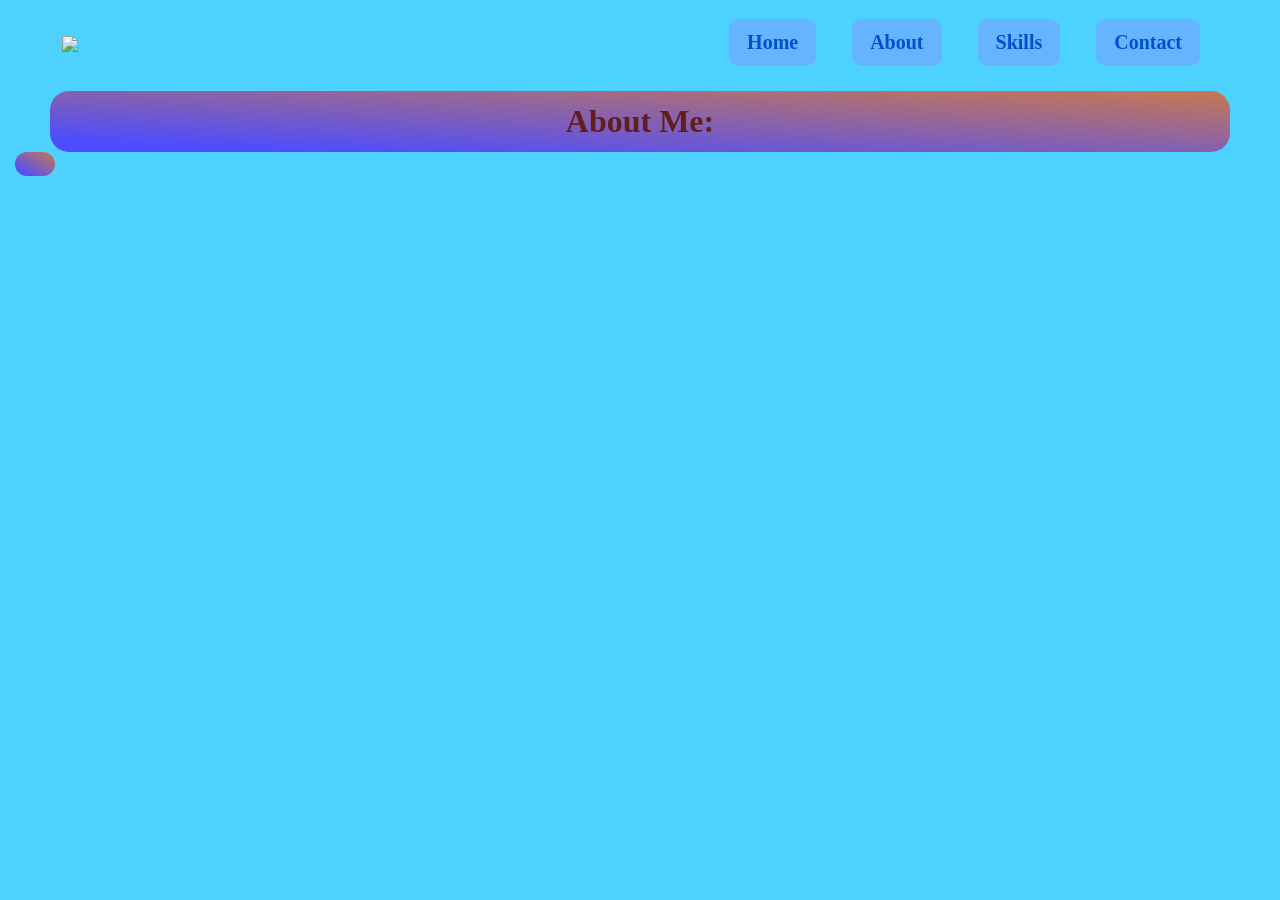
==== about.html @ dcc788db "Add files via upload" ====
<!DOCTYPE html>
<html lang="en">
<head>
  <meta charset="UTF-8">
<title>My Portfolio</title>
  <link rel="stylesheet" href="style.css">
</head>
<body>
  
    <div class="navbar">
      <img src="https://static.wikia.nocookie.net/oggyandthecockroaches/images/5/54/Oggy_Wiggling_Fingers_Stock_Art_Black_and_White_-removebg-preview.png/revision/latest?cb=20241210170829" class="logo">
      <ul>
        <li><a href="index.html">Home</a></li>
        <li><a href="about.html">About</a></li>
        <li><a href="skill.html">Skills</a></li>
        <li><a href="contact.html">Contact</a></li>
      </ul>        
  </div>
  
  <main>
  <div class="bio">
    <h1 style="text-align: center; text-size: 12px;">About Me:</h1> 
    <img src=""</div>
    </main>
  
  
  </div>
</body>
</html>
---- style.css ----
* {
  margin: 0;
  padding: 0;
  background-color: #4dd2ff;
  font-family: "Times New Roman", cursive;
 }


.navbar {
  width: 90%;
  display: flex;
  margin: auto;
  padding: 15px 0;
  align-items: center;
  justify-content: space-between;
  border-radius: 30px;
}

.navbar .logo{
  width: 160px;
  cursor: pointer;
  margin-top: -3px;
  margin-left: -2px;
}


ul {
  margin-top: -4px;
}

ul li {
  list-style: none;
  display: inline-block;
  padding: 10px 16px;
}

ul li a {
  font-size: 20px;
  font-weight: bold;
  padding: 12px 18px;
  font-family: "Times New Roman", cursive;
  text-decoration: none;
  color: #0052cc;
  margin-top: -3%;
  background: #66b3ff;
  border-radius: 10px;
  display: block;
}

ul li a:hover {
  color: goldenrod;
  background: darkred;
}


.bio h1{
  background: linear-gradient(to top right, #4d4dff 10%, #c87850 100%);
  color: #611e1e;
  border-radius: 19px;
  margin-left: 50px;
  margin-right: 50px;
  padding: 12px 20px;
}

.bio p{
  background: linear-gradient(to top right, #4d4dff 10%, #c87850 100%);
  color: #611e1e;
  border-radius: 19px;
  margin-left: 15px;
  margin-right: 75px;
  padding: 12px 20px;
}

.bio img{
  background: linear-gradient(to top right, #4d4dff 10%, #c87850 100%);
  color: #611e1e;
  border-radius: 19px;
  margin-left: 15px;
  margin-right: 75px;
  padding: 12px 20px;
  max-width: 85%;
  align-content: center;
}
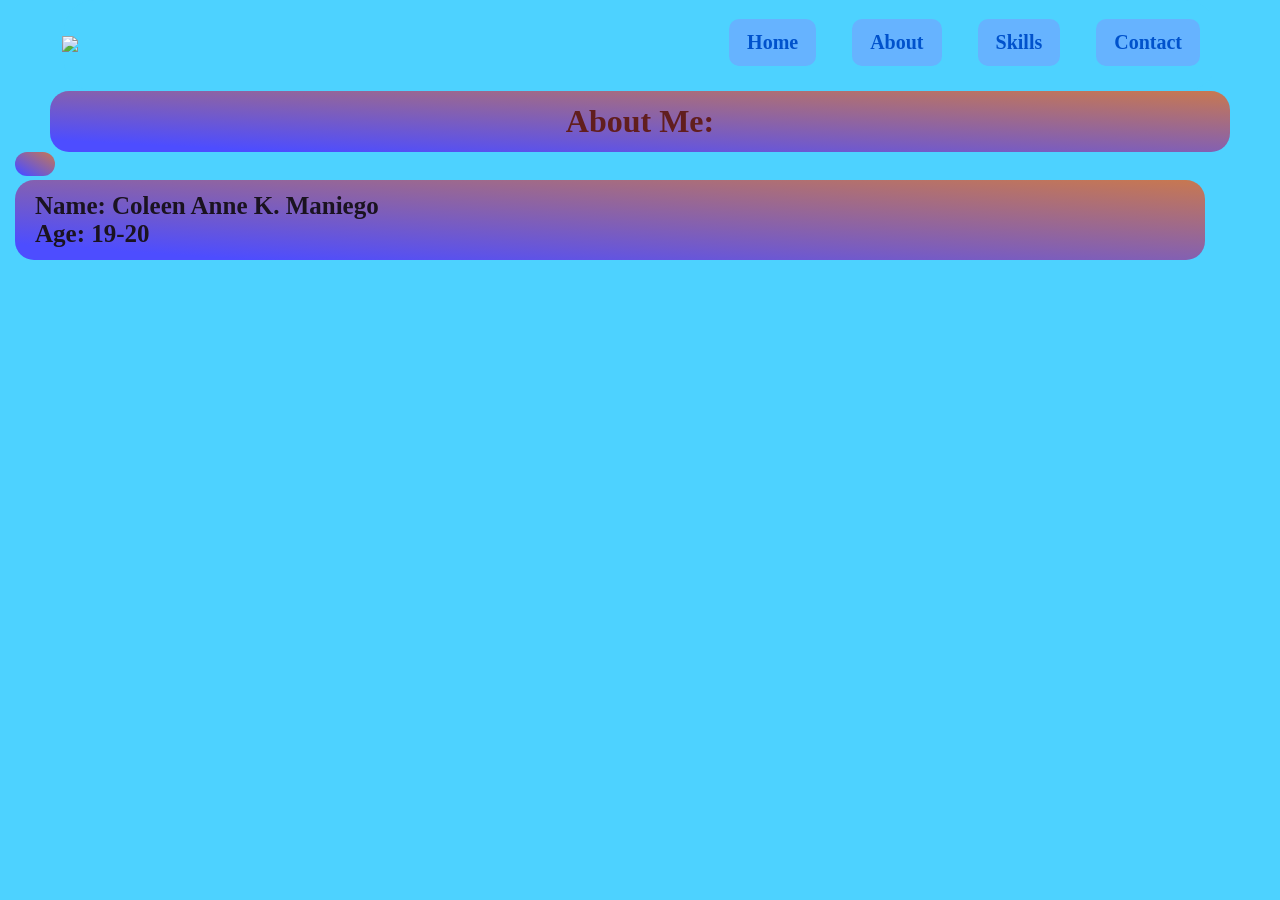
==== commit c305ad57: "Add files via upload" ====
--- a/about.html
+++ b/about.html
@@ -8,7 +8,7 @@
 <body>
   
     <div class="navbar">
-      <img src="https://static.wikia.nocookie.net/oggyandthecockroaches/images/5/54/Oggy_Wiggling_Fingers_Stock_Art_Black_and_White_-removebg-preview.png/revision/latest?cb=20241210170829" class="logo">
+      <img src="https://static.wikia.nocookie.net/oggyandthecockroaches/images/d/d9/OGGY_PERSO.png/revision/latest?cb=20181112161051" class="logo">
       <ul>
         <li><a href="index.html">Home</a></li>
         <li><a href="about.html">About</a></li>
@@ -20,7 +20,8 @@
   <main>
   <div class="bio">
     <h1 style="text-align: center; text-size: 12px;">About Me:</h1> 
-    <img src=""</div>
+    <img src="">
+    <p style="color: #1a1320; font-weight: bold; font-size: 25px;">Name: Coleen Anne K. Maniego<br>Age: 19-20<br></p>
     </main>
   
   
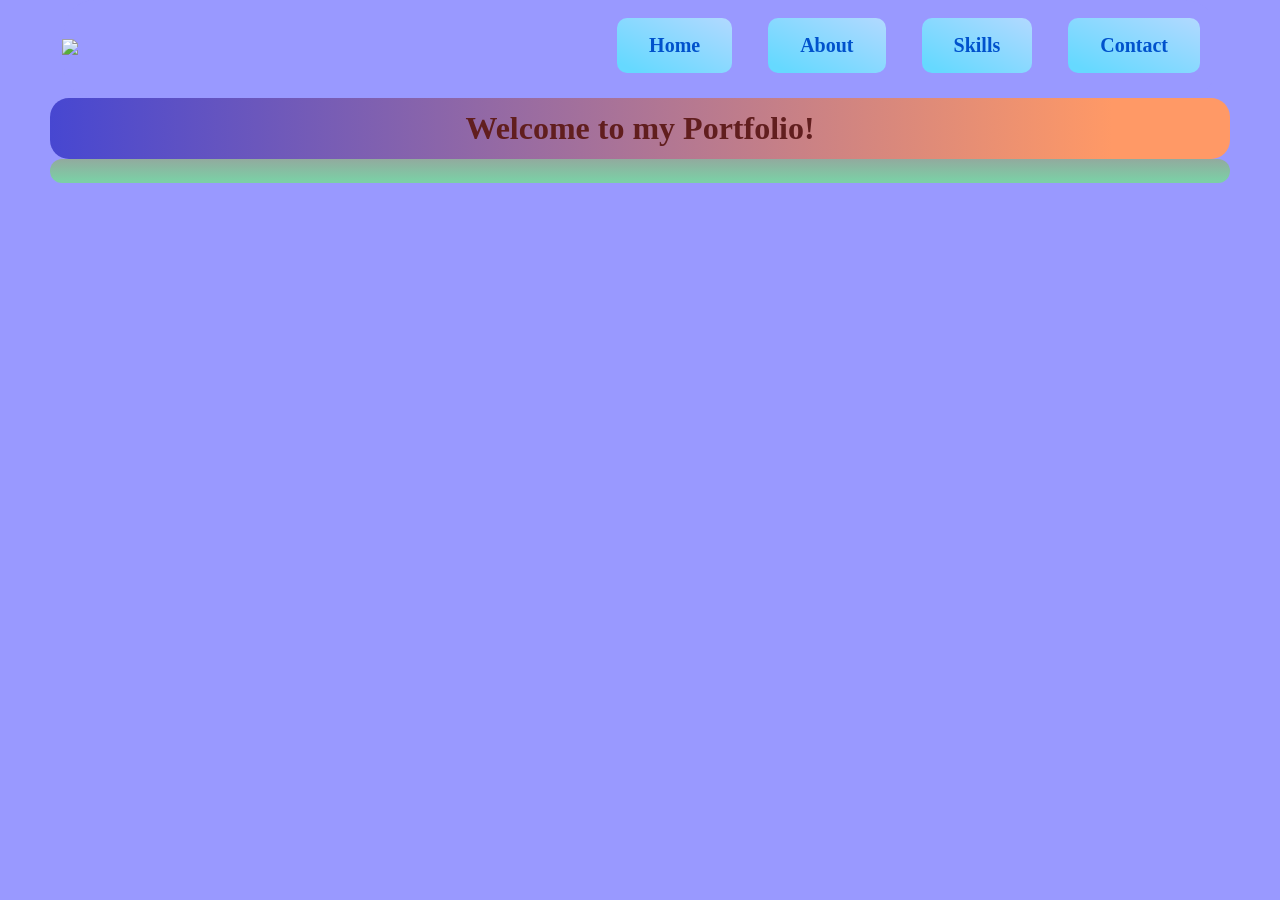
==== commit c5e4cd1a: "Add files via upload" ====
--- a/about.html
+++ b/about.html
@@ -8,7 +8,7 @@
 <body>
   
     <div class="navbar">
-      <img src="https://static.wikia.nocookie.net/oggyandthecockroaches/images/d/d9/OGGY_PERSO.png/revision/latest?cb=20181112161051" class="logo">
+      <img src="https://raw.githubusercontent.com/coleen-maniego/FINAL-EXAMS/refs/heads/main/image_folder/Pastel(1).png" class="logo">
       <ul>
         <li><a href="index.html">Home</a></li>
         <li><a href="about.html">About</a></li>
@@ -19,12 +19,12 @@
   
   <main>
   <div class="bio">
-    <h1 style="text-align: center; text-size: 12px;">About Me:</h1> 
-    <img src="">
-    <p style="color: #1a1320; font-weight: bold; font-size: 25px;">Name: Coleen Anne K. Maniego<br>Age: 19-20<br></p>
+    <h1 style="text-align: center; text-size: 12px;">Welcome to my Portfolio!</h1> 
+   </div>
+    
+    <div class="bio">
+       <h1 style="font-size: 25px; color: #c71585; background: linear-gradient(to top, #7ccfa6 10%, #92aa9e 100%)";></h1>
+    </div>
     </main>
-  
-  
-  </div>
 </body>
-</html>
+</html>
--- a/style.css
+++ b/style.css
@@ -1,7 +1,7 @@
 * {
+  background-color: #9999ff;
   margin: 0;
   padding: 0;
-  background-color: #4dd2ff;
   font-family: "Times New Roman", cursive;
  }
 
@@ -37,12 +37,12 @@
 ul li a {
   font-size: 20px;
   font-weight: bold;
-  padding: 12px 18px;
+  padding: 16px 32px;
   font-family: "Times New Roman", cursive;
   text-decoration: none;
   color: #0052cc;
   margin-top: -3%;
-  background: #66b3ff;
+  background: linear-gradient(to top right, #66d9ff 10%, #b2d9ff 100%);
   border-radius: 10px;
   display: block;
 }
@@ -54,7 +54,16 @@
 
 
 .bio h1{
-  background: linear-gradient(to top right, #4d4dff 10%, #c87850 100%);
+  background: linear-gradient(to left, #ff9966 10%, #4747d1 100%);
+  color: #611e1e;
+  border-radius: 19px;
+  margin-left: 50px;
+  margin-right: 50px;
+  padding: 12px 20px;
+}
+
+.bio h3{
+  background: linear-gradient(to left, #ff9966 10%, #4747d1 100%);
   color: #611e1e;
   border-radius: 19px;
   margin-left: 50px;
@@ -63,7 +72,7 @@
 }
 
 .bio p{
-  background: linear-gradient(to top right, #4d4dff 10%, #c87850 100%);
+  background: linear-gradient(to left, #ff9966 10%, #4747d1 100%);
   color: #611e1e;
   border-radius: 19px;
   margin-left: 15px;
@@ -72,12 +81,12 @@
 }
 
 .bio img{
-  background: linear-gradient(to top right, #4d4dff 10%, #c87850 100%);
+  background: linear-gradient(to left, #ff9966 10%, #4747d1 100%);
   color: #611e1e;
   border-radius: 19px;
+  align-content: center;
   margin-left: 15px;
   margin-right: 75px;
   padding: 12px 20px;
   max-width: 85%;
-  align-content: center;
 }
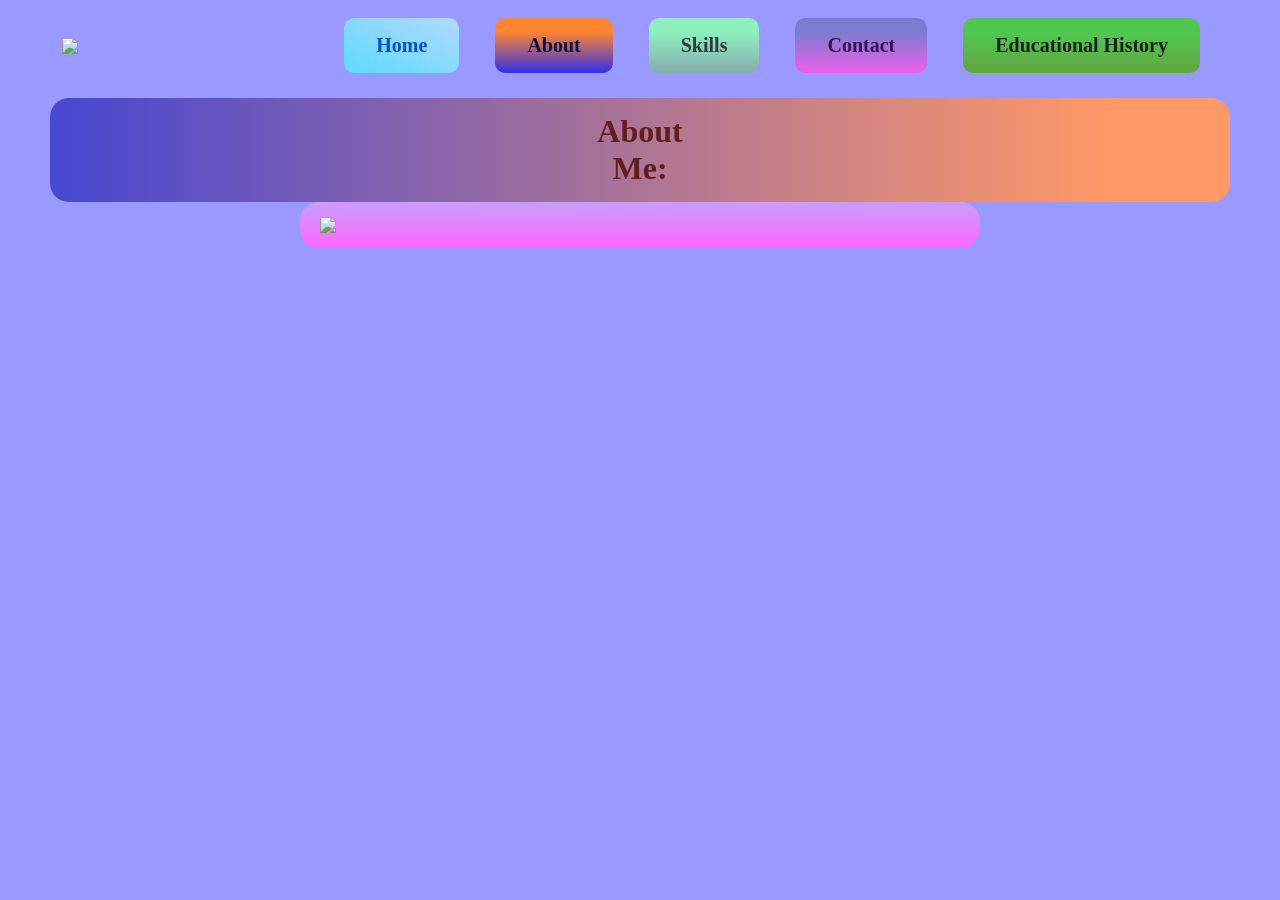
==== commit 5a3c3057: "Add files via upload" ====
--- a/about.html
+++ b/about.html
@@ -2,29 +2,29 @@
 <html lang="en">
 <head>
   <meta charset="UTF-8">
+  <meta name="viewport" content="width=device-width, initial-scale=1.0">
 <title>My Portfolio</title>
   <link rel="stylesheet" href="style.css">
 </head>
 <body>
   
     <div class="navbar">
-      <img src="https://raw.githubusercontent.com/coleen-maniego/FINAL-EXAMS/refs/heads/main/image_folder/Pastel(1).png" class="logo">
+      <a href="index.html"><img src="https://raw.githubusercontent.com/coleen-maniego/FINAL-EXAMS/refs/heads/main/image_folder/Pastel(1).png" class="logo"></a>
       <ul>
         <li><a href="index.html">Home</a></li>
-        <li><a href="about.html">About</a></li>
-        <li><a href="skill.html">Skills</a></li>
-        <li><a href="contact.html">Contact</a></li>
+        <li><a href="about.html" style="background: linear-gradient(to bottom, #ff8533 25%, #2f2fea 100%); color: #0f0f3d;">About</a></li>
+        <li><a href="skill.html" style="background: linear-gradient(to bottom, #8fefbf 25%, #85adad 100%); color: #293d3d;">Skills</a></li>
+        <li><a href="contact.html" style="background: linear-gradient(to bottom, #7c7ccf 25%, #ed5fed 100%); color: #331155;">Contact</a></li>
+        <li><a href="edu.html" style="background: linear-gradient(to bottom, #50c850 25%, #62a442 100%); color: #16240f;">Educational History</a></li>       
       </ul>        
   </div>
   
   <main>
   <div class="bio">
-    <h1 style="text-align: center; text-size: 12px;">Welcome to my Portfolio!</h1> 
-   </div>
+    <h1 style="text-align: center; text-size: 10px;">About<br>Me:</h1>
+    <img src="https://raw.githubusercontent.com/coleen-maniego/FINAL-EXAMS/refs/heads/main/image_folder/CoverLook.jpg" style="background: linear-gradient(to bottom, #cc99ff 10%, #ff66ff 100%)";>
+  </div>
     
-    <div class="bio">
-       <h1 style="font-size: 25px; color: #c71585; background: linear-gradient(to top, #7ccfa6 10%, #92aa9e 100%)";></h1>
-    </div>
     </main>
 </body>
 </html>
--- a/style.css
+++ b/style.css
@@ -52,6 +52,27 @@
   background: darkred;
 }
 
+.bio details{
+  background: linear-gradient(to left, #ff9966 10%, #4747d1 100%);
+  color: #611e1e;
+  border-radius: 19px;
+  margin-left: 15px;
+  margin-right: 75px;
+  padding: 15px 20px;
+  font-size: 25px;
+  font-weight: bold;
+}
+
+.bio summary{
+  background: linear-gradient(to left, #ff9966 10%, #4747d1 100%);
+  color: #611e1e;
+  border-radius: 19px;
+  margin-left: 15px;
+  margin-right: 75px;
+  padding: 15px 20px;
+  font-size: 25px;
+  font-weight: bold;
+}
 
 .bio h1{
   background: linear-gradient(to left, #ff9966 10%, #4747d1 100%);
@@ -59,7 +80,7 @@
   border-radius: 19px;
   margin-left: 50px;
   margin-right: 50px;
-  padding: 12px 20px;
+  padding: 15px 20px;
 }
 
 .bio h3{
@@ -68,7 +89,31 @@
   border-radius: 19px;
   margin-left: 50px;
   margin-right: 50px;
-  padding: 12px 20px;
+  padding: 15px 20px;
+}
+
+.bio a{
+  background: linear-gradient(to left, #ff9966 10%, #4747d1 100%);
+  color: #611e1e;
+  font-size: 35px;
+  font-weight: bolder;
+  text-align: center;
+  border-radius: 19px;
+  margin-left: 50px;
+  margin-right: 50px;
+  padding: 15px 20px;
+}
+
+.bio a{
+  background: linear-gradient(to left, #701040 10%, #db70b8 100%);
+  color: #ffffff;
+  font-size: 35px;
+  font-weight: bolder;
+  text-align: center;
+  border-radius: 19px;
+  margin-left: 50px;
+  margin-right: 50px;
+  padding: 15px 20px;
 }
 
 .bio p{
@@ -77,16 +122,16 @@
   border-radius: 19px;
   margin-left: 15px;
   margin-right: 75px;
-  padding: 12px 20px;
+  padding: 15px 20px;
 }
 
 .bio img{
   background: linear-gradient(to left, #ff9966 10%, #4747d1 100%);
   color: #611e1e;
   border-radius: 19px;
-  align-content: center;
-  margin-left: 15px;
-  margin-right: 75px;
-  padding: 12px 20px;
-  max-width: 85%;
+  display: block;
+  margin-left: auto;
+  margin-right: auto;
+  padding: 15px 20px;
+  max-width: 50%;
 }
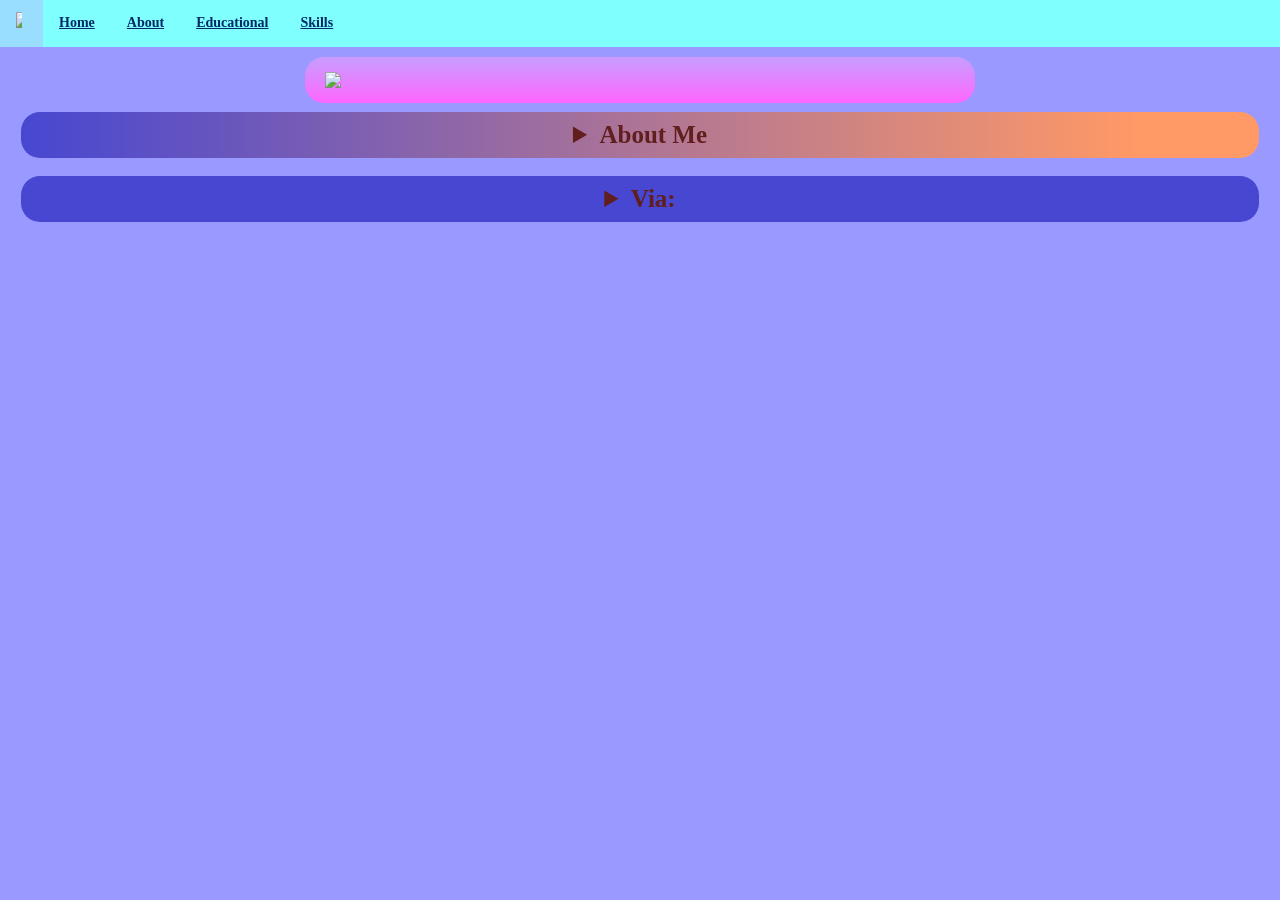
==== commit 373024d5: "Add files via upload" ====
--- a/about.html
+++ b/about.html
@@ -8,21 +8,35 @@
 </head>
 <body>
   
-    <div class="navbar">
-      <a href="index.html"><img src="https://raw.githubusercontent.com/coleen-maniego/FINAL-EXAMS/refs/heads/main/image_folder/Pastel(1).png" class="logo"></a>
-      <ul>
+    <nav class="navbar">
+        <a href="index.html" style="background-color: #99ddff;"><img src="https://raw.githubusercontent.com/coleen-maniego/FINAL-EXAMS/refs/heads/main/image_folder/PastelPeek(1).png" class="logo" style="background: #99ddff;"></a>
+        <ul>
         <li><a href="index.html">Home</a></li>
-        <li><a href="about.html" style="background: linear-gradient(to bottom, #ff8533 25%, #2f2fea 100%); color: #0f0f3d;">About</a></li>
-        <li><a href="skill.html" style="background: linear-gradient(to bottom, #8fefbf 25%, #85adad 100%); color: #293d3d;">Skills</a></li>
-        <li><a href="contact.html" style="background: linear-gradient(to bottom, #7c7ccf 25%, #ed5fed 100%); color: #331155;">Contact</a></li>
-        <li><a href="edu.html" style="background: linear-gradient(to bottom, #50c850 25%, #62a442 100%); color: #16240f;">Educational History</a></li>       
+        <li><a href="about.html">About</a></li>
+        <li><a href="edu.html">Educational</a></li>
+        <li><a href="skill.html">Skills</a></li>
+          
       </ul>        
-  </div>
+      </nav>
   
   <main>
   <div class="bio">
-    <h1 style="text-align: center; text-size: 10px;">About<br>Me:</h1>
-    <img src="https://raw.githubusercontent.com/coleen-maniego/FINAL-EXAMS/refs/heads/main/image_folder/CoverLook.jpg" style="background: linear-gradient(to bottom, #cc99ff 10%, #ff66ff 100%)";>
+  <img src="https://raw.githubusercontent.com/coleen-maniego/FINAL-EXAMS/refs/heads/main/image_folder/CoverLook.jpg" style="background: linear-gradient(to bottom, #cc99ff 10%, #ff66ff 100%)";>
+  </div>
+    
+    <div class="bio">
+      <details style="background-image: url('https://raw.githubusercontent.com/coleen-maniego/FINAL-EXAMS/refs/heads/main/image_folder/starry.jpg');">
+        <summary style="text-align: center;">About Me</summary>
+        <img src="https://raw.githubusercontent.com/coleen-maniego/FINAL-EXAMS/refs/heads/main/image_folder/Icon.jpg">
+        <p style="font-size: 10px; text-align: left;">Name: Coleen Anne K. Maniego<br>Age: 19-20<br>Gender: Female<br>Birthday: 04/04/07<br>Bio: Hello my name is Coleen and I like to create artworks and sing!</p>
+      </details>
+    </div>
+       
+  <div class="bio">
+    <details style="background: linear-gradient(to left, #4747d1 10%, #4747d1 100%); background-image: url('https://raw.githubusercontent.com/coleen-maniego/FINAL-EXAMS/refs/heads/main/image_folder/starry.jpg');">
+      <summary style="background: linear-gradient(to left, #4747d1 10%, #4747d1 100%); text-align: center;">Via:</summary>
+      <p style="text-align: center; background: linear-gradient(to left, #4747d1 10%, #4747d1 100%); color: #3a3a92; font-size: 12px;">coleen.anne.maniego@gmail.com<br>for emails</p>
+    </details>
   </div>
     
     </main>
--- a/style.css
+++ b/style.css
@@ -3,93 +3,101 @@
   margin: 0;
   padding: 0;
   font-family: "Times New Roman", cursive;
+  font-weight: bold;
  }
 
-
 .navbar {
-  width: 90%;
-  display: flex;
-  margin: auto;
-  padding: 15px 0;
-  align-items: center;
-  justify-content: space-between;
-  border-radius: 30px;
+  overflow: hidden;
+  background-color: #80ffff;
 }
 
-.navbar .logo{
-  width: 160px;
+.logo{
+  max-width: 50%;
   cursor: pointer;
   margin-top: -3px;
-  margin-left: -2px;
+  margin-left: -5px;
+  background-color: #80ffff;
+  }
+
+.logo img{
+  max-width: 40%;
+  cursor: pointer;
+  margin-top: -3px;
+  margin-left: -5px;
+  background-color: #80ffff;
+  }
+
+.navbar ul {
+  list-style-type: none;
+  padding: 0px;
+  margin: 0px;
+  font-size: 14px;
+  background-color: #80ffff;
 }
 
-
-ul {
-  margin-top: -4px;
+.navbar h1 {
+  text-align: center;
+  color: #141452;
+  font-weight: bold;
+  font-family: "Georgia" cursive;
+  background-color: #80ffff;
 }
 
-ul li {
-  list-style: none;
-  display: inline-block;
-  padding: 10px 16px;
+.navbar a {
+  float: left;
+  color: #002966;
+  text-align: center;
+  padding: 15px 16px;
+  font-size: 14px;
+  background-color: #80ffff;
 }
 
-ul li a {
-  font-size: 20px;
-  font-weight: bold;
-  padding: 16px 32px;
-  font-family: "Times New Roman", cursive;
-  text-decoration: none;
-  color: #0052cc;
-  margin-top: -3%;
-  background: linear-gradient(to top right, #66d9ff 10%, #b2d9ff 100%);
-  border-radius: 10px;
-  display: block;
+.navbar a:hover {
+  background-color: lightskyblue;
+  color: rebeccapurple;
 }
 
-ul li a:hover {
-  color: goldenrod;
-  background: darkred;
+.navbar li{
+  float: left;
 }
 
 .bio details{
   background: linear-gradient(to left, #ff9966 10%, #4747d1 100%);
   color: #611e1e;
   border-radius: 19px;
-  margin-left: 15px;
-  margin-right: 75px;
-  padding: 15px 20px;
+  margin-left: auto;
+  margin-right: auto;
+  padding: 9px 11px;
   font-size: 25px;
   font-weight: bold;
+  opaci
 }
-
 .bio summary{
   background: linear-gradient(to left, #ff9966 10%, #4747d1 100%);
   color: #611e1e;
   border-radius: 19px;
-  margin-left: 15px;
-  margin-right: 75px;
-  padding: 15px 20px;
+  margin-left: auto;
+  margin-right: auto;
+  padding: 9px 11px;
   font-size: 25px;
   font-weight: bold;
 }
-
 .bio h1{
   background: linear-gradient(to left, #ff9966 10%, #4747d1 100%);
   color: #611e1e;
   border-radius: 19px;
   margin-left: 50px;
   margin-right: 50px;
-  padding: 15px 20px;
+  padding: 9px 11px;
+  text-align: center;
 }
-
 .bio h3{
   background: linear-gradient(to left, #ff9966 10%, #4747d1 100%);
   color: #611e1e;
   border-radius: 19px;
   margin-left: 50px;
   margin-right: 50px;
-  padding: 15px 20px;
+  padding: 9px 11px;
 }
 
 .bio a{
@@ -101,30 +109,17 @@
   border-radius: 19px;
   margin-left: 50px;
   margin-right: 50px;
-  padding: 15px 20px;
+  padding: 9px 11px;
 }
-
-.bio a{
-  background: linear-gradient(to left, #701040 10%, #db70b8 100%);
-  color: #ffffff;
-  font-size: 35px;
-  font-weight: bolder;
-  text-align: center;
-  border-radius: 19px;
-  margin-left: 50px;
-  margin-right: 50px;
-  padding: 15px 20px;
-}
-
 .bio p{
   background: linear-gradient(to left, #ff9966 10%, #4747d1 100%);
   color: #611e1e;
+  font-weight: bold;
   border-radius: 19px;
-  margin-left: 15px;
-  margin-right: 75px;
-  padding: 15px 20px;
+  margin-left: auto;
+  margin-right: auto;
+  padding: 9px 11px;
 }
-
 .bio img{
   background: linear-gradient(to left, #ff9966 10%, #4747d1 100%);
   color: #611e1e;
@@ -135,3 +130,7 @@
   padding: 15px 20px;
   max-width: 50%;
 }
+main{
+  margin: 10px;
+  ga
+}
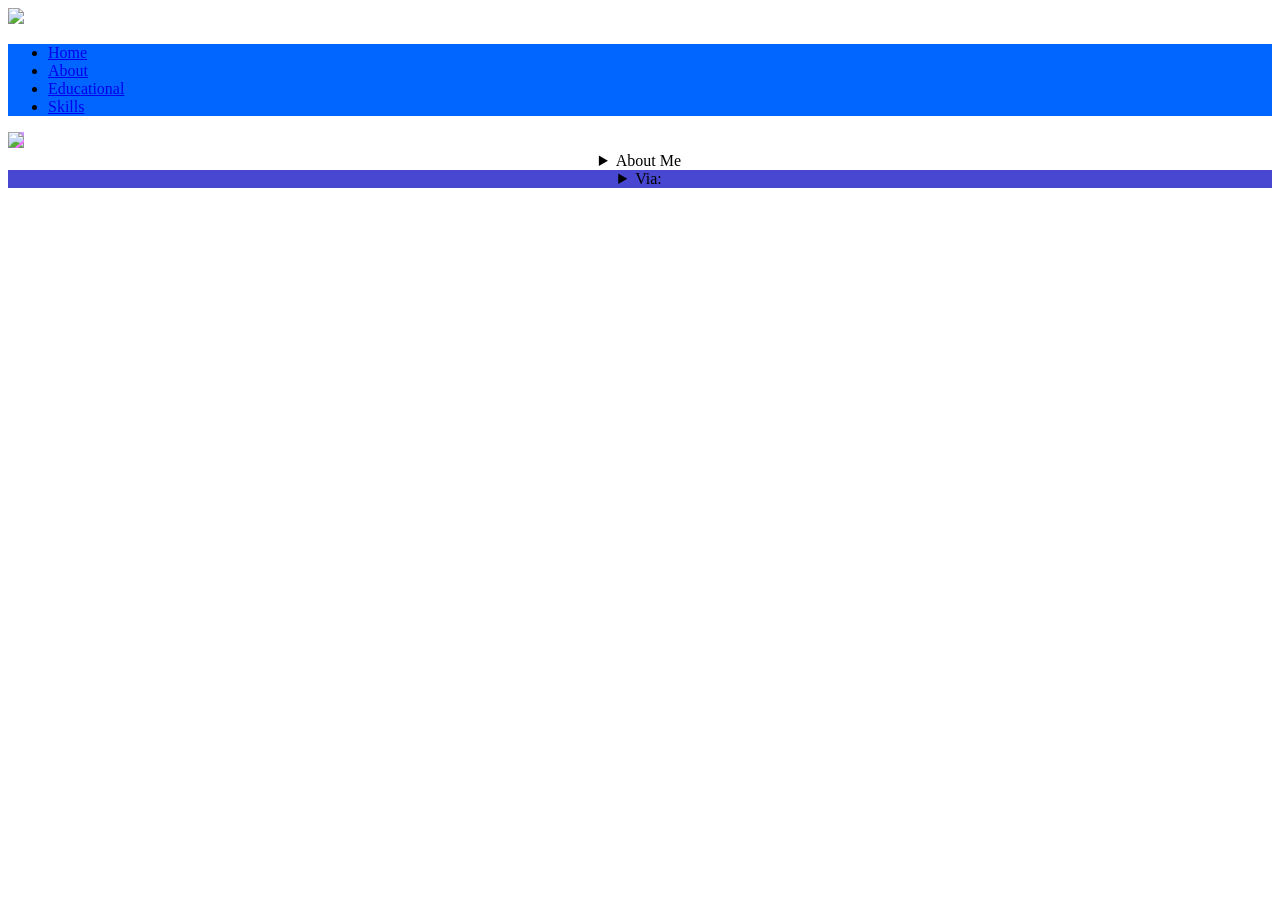
==== commit a8e73627: "Add files via upload" ====
--- a/about.html
+++ b/about.html
@@ -8,14 +8,15 @@
 </head>
 <body>
   
-    <nav class="navbar">
-        <a href="index.html" style="background-color: #99ddff;"><img src="https://raw.githubusercontent.com/coleen-maniego/FINAL-EXAMS/refs/heads/main/image_folder/PastelPeek(1).png" class="logo" style="background: #99ddff;"></a>
-        <ul>
-        <li><a href="index.html">Home</a></li>
-        <li><a href="about.html">About</a></li>
-        <li><a href="edu.html">Educational</a></li>
-        <li><a href="skill.html">Skills</a></li>
-          
+     <div class="navbar">
+        <a href="index.html"><img src="https://raw.githubusercontent.com/coleen-maniego/FINAL-EXAMS/refs/heads/main/image_folder/PastelPeek(1).png" class="logo"></a>
+  </div>
+      <nav class="navbar" style="background-color: #0066ff;">
+        <ul class="navbar" style="background-color: #0066ff;">
+        <li><a href="index.html" style="background-color: #0066ff;">Home</a></li>
+        <li><a href="about.html" style="background-color: #0066ff;">About</a></li>
+        <li><a href="edu.html" style="background-color: #0066ff;">Educational</a></li>
+        <li><a href="skill.html" style="background-color: #0066ff;">Skills</a></li>
       </ul>        
       </nav>
   
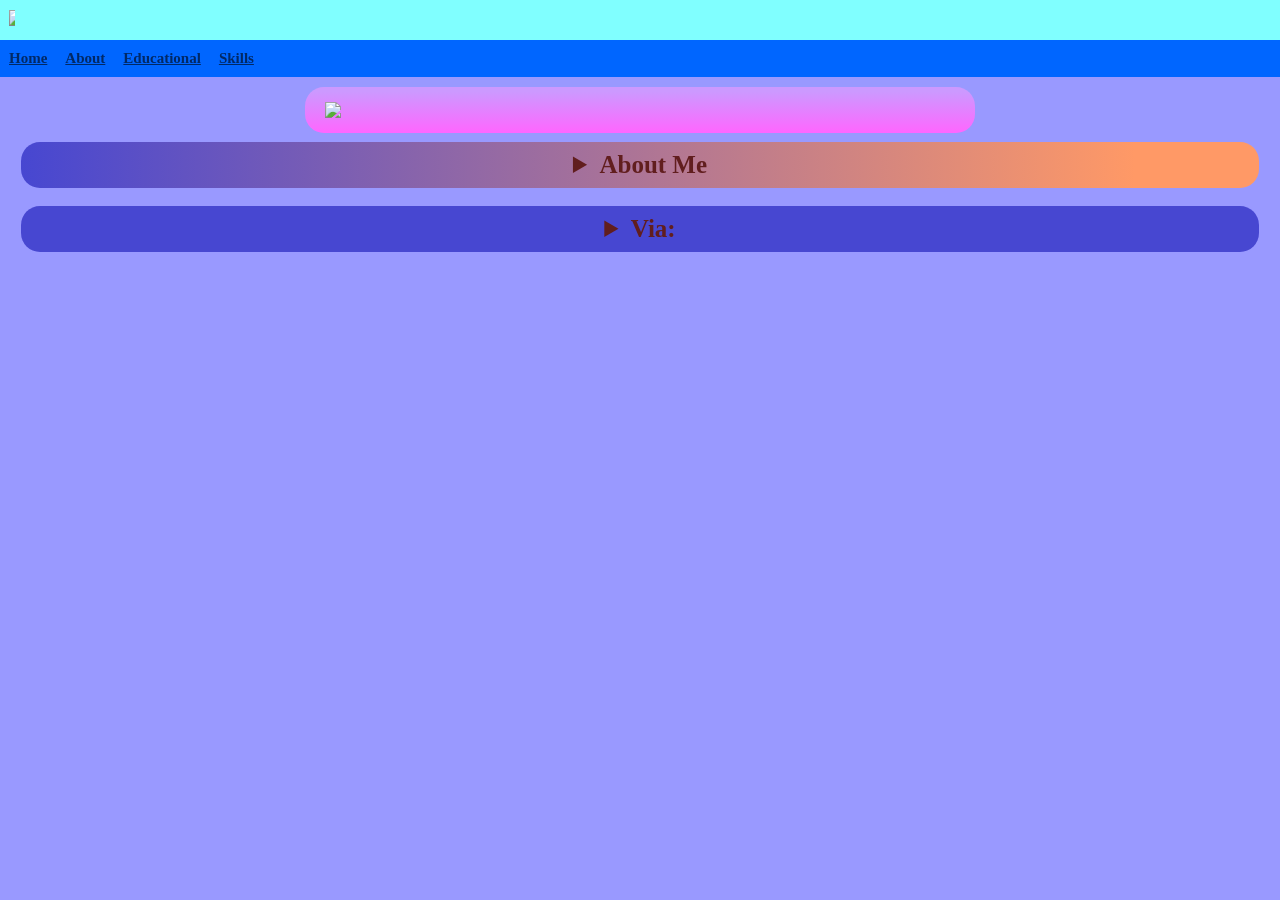
==== commit eb1b31ac: "Add address information to about section" ====
--- a/about.html
+++ b/about.html
@@ -29,7 +29,7 @@
       <details style="background-image: url('https://raw.githubusercontent.com/coleen-maniego/FINAL-EXAMS/refs/heads/main/image_folder/starry.jpg');">
         <summary style="text-align: center;">About Me</summary>
         <img src="https://raw.githubusercontent.com/coleen-maniego/FINAL-EXAMS/refs/heads/main/image_folder/Icon.jpg">
-        <p style="font-size: 10px; text-align: left;">Name: Coleen Anne K. Maniego<br>Age: 19-20<br>Gender: Female<br>Birthday: 04/04/07<br>Bio: Hello my name is Coleen and I like to create artworks and sing!</p>
+        <p style="font-size: 10px; text-align: left;">Name: Coleen Anne K. Maniego<br>Age: 19-20<br>Gender: Female<br>Birthday: 04/04/07<br>Address: Guimba, Nueva Ecija<br>Bio: Hello my name is Coleen and I like to create artworks and sing!</p>
       </details>
     </div>
        
@@ -42,4 +42,4 @@
     
     </main>
 </body>
-</html>+</html>
--- a/style.css
+++ b/style.css
@@ -0,0 +1,116 @@
+* {
+  background-color: #9999ff;
+  margin: 0;
+  font-family: "Times New Roman", cursive;
+  font-weight: bold;
+ }
+
+.navbar {
+  display: flex;
+  align-items: center;
+  background-color: #80ffff;
+  margin: 0;
+  padding: 0;
+}
+
+.logo{
+  max-width: 40%;
+  cursor: pointer;
+  background-color: #80ffff;
+  margin: 0;
+  padding: 0;
+  }
+
+.navbar ul {
+  list-style-type: none;
+  padding: 0px;
+  margin: 0px;
+  background-color: #80ffff;
+}
+
+.navbar a {
+  float: left;
+  color: #002966;
+  padding: 10px 9px;
+  font-size: 15px;
+  background-color: #80ffff;
+}
+
+.navbar a:hover {
+  background-color: #99ffff;
+  color: purple;
+}
+
+.bio details{
+  background: linear-gradient(to left, #ff9966 10%, #4747d1 100%);
+  color: #611e1e;
+  border-radius: 19px;
+  margin-left: auto;
+  margin-right: auto;
+  padding: 9px 11px;
+  font-size: 25px;
+  font-weight: bold;
+  opaci
+}
+.bio summary{
+  background: linear-gradient(to left, #ff9966 10%, #4747d1 100%);
+  color: #611e1e;
+  border-radius: 19px;
+  margin-left: auto;
+  margin-right: auto;
+  padding: 9px 11px;
+  font-size: 25px;
+  font-weight: bold;
+}
+.bio h1{
+  background: linear-gradient(to left, #ff9966 10%, #4747d1 100%);
+  color: #611e1e;
+  border-radius: 19px;
+  margin-left: 50px;
+  margin-right: 50px;
+  padding: 9px 11px;
+  text-align: center;
+}
+.bio h3{
+  background: linear-gradient(to left, #ff9966 10%, #4747d1 100%);
+  color: #611e1e;
+  border-radius: 19px;
+  margin-left: 50px;
+  margin-right: 50px;
+  padding: 9px 11px;
+}
+
+.bio a{
+  background: linear-gradient(to left, #ff9966 10%, #4747d1 100%);
+  color: #611e1e;
+  font-size: 35px;
+  font-weight: bolder;
+  text-align: center;
+  border-radius: 19px;
+  margin-left: 50px;
+  margin-right: 50px;
+  padding: 9px 11px;
+}
+
+.bio p{
+  background: linear-gradient(to left, #ff9966 10%, #4747d1 100%);
+  color: #611e1e;
+  font-weight: bold;
+  border-radius: 19px;
+  margin-left: auto;
+  margin-right: auto;
+  padding: 9px 11px;
+}
+.bio img{
+  background: linear-gradient(to left, #ff9966 10%, #4747d1 100%);
+  color: #611e1e;
+  border-radius: 19px;
+  display: block;
+  margin-left: auto;
+  margin-right: auto;
+  padding: 15px 20px;
+  max-width: 50%;
+}
+main{
+  margin: 10px;
+}
